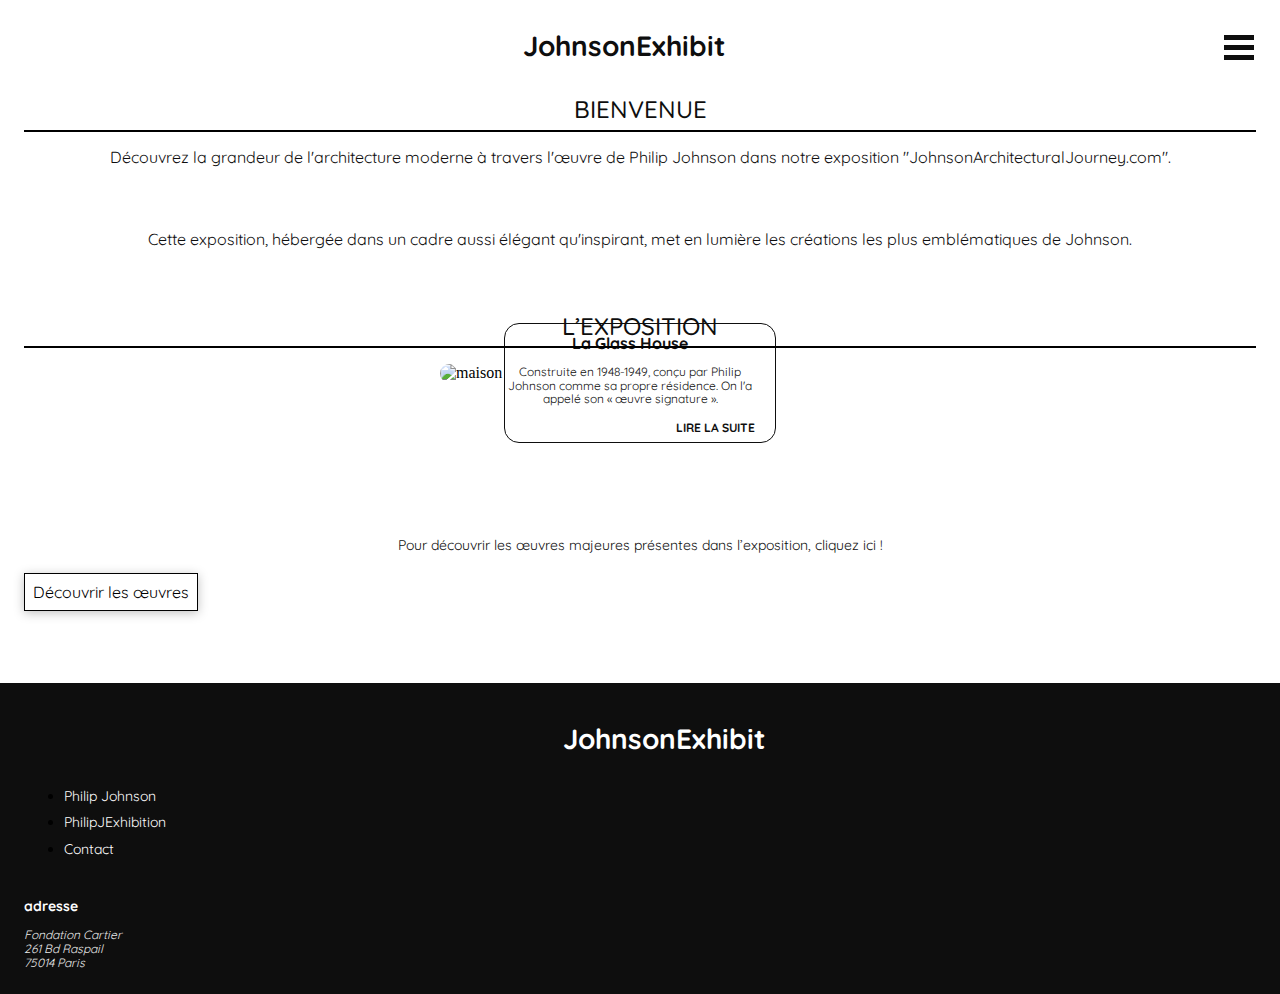
==== fr/index.html @ a69c0847 "ajout dossier en" ====
<!DOCTYPE html>
<html lang="fr" x-data="{menuIsOpen:false}" :class="menuIsOpen && 'noscroll'">

<head>
    <meta charset="UTF-8">
    <meta name="viewport" content="width=device-width, initial-scale=1.0">
    <title>Document</title>
    <link rel="stylesheet" href="/src/css/style.css">

    <script defer="" src="https://unpkg.com/alpinejs@3.4.2/dist/cdn.min.js"></script>
</head>

<body x-data="{ atTop: true }">

    <header class="header container" @scroll.window="atTop = ( window.scrollY > 100 ? false : true )" :class="{ 'header--atTop' : !atTop 
        }">
        <div class="header__logo">
            <h3 class="header__logo-text"> <a class="header__link-logo" href="/fr/index.html">JohnsonExhibit</a></h3>
        </div class="header__end">
        <div>
            <button class="header__menu-btn menu-btn" aria-label="menu" aria-expanded="false" aria-controls="mainNav"
                @pointerdown="menuIsOpen = !menuIsOpen" :class="menuIsOpen && 'menu-btn--open'">
                <span class="menu-btn__bar"></span>
            </button>
            <!-- Menu -->
            <nav class="header__menu menu" id="mainNav" :class="menuIsOpen && 'menu--open'">
                <ul class="menu__list list-unstyled">
                    <li class="menu__item_primary"><a class="menu__link" href="fr/Philij.html">Philip Johnson</a></li>
                    <li class="menu__item_primary"><a class="menu__link" href="fr/exhibition.html">Philip.J
                            Exhibition</a></li>
                    <li class="menu__item_primary"><a class="menu__link" href="fr/oeuvres.html">Les œuvres</a></li>
                    <li class="menu__item_secondary"><a class="menu__link" href="fr/contact.html">Contact</a></li>
                    <li class="menu__item_secondary"><a class="menu__link" href="#">Billetterie</a></li>
                </ul>
            </nav>
            <!-- Fin du menu -->
        </div>
    </header>

    <main class="container">
        <section>
            <h1 class="article__title linetitle">Bienvenue</h1>
            <p class="bienvenue__text">Découvrez la grandeur de l'architecture moderne à travers l'œuvre de Philip
                Johnson dans notre exposition
                "JohnsonArchitecturalJourney.com".

            <p class="bienvenue__text">Cette exposition, hébergée dans un cadre aussi élégant qu'inspirant, met en
                lumière les créations
                les plus emblématiques
                de Johnson.</p>
            </p>
        </section>

        <section>
            <h1 class="article__title linetitle">L’exposition</h1>
            <div class="card__img">
                <img class="card__img--border" src="public/img/img_1.webp" alt="maison en verre">
            </div>
            <div class="card__caption">
                <h1 class="card__title">La Glass House</h1>
                <p class="card__excerpt">Construite en 1948-1949, conçu par Philip Johnson comme sa propre
                    résidence. On l'a appelé son «
                    œuvre signature ».</p>
                <a class="card__link uppercase" href="/fr/les oeuvres/oeuvre1.html">LIRE LA SUITE</a>
            </div>


            <p class="exposition__text">Pour découvrir les œuvres majeures présentes dans l’exposition, cliquez ici !
            </p>

            <a class="boutton__exposition" href="/fr/oeuvres.html">Découvrir les œuvres
            </a>
        </section>
    </main>

    <footer class="footer">
        <a class="footer__lien-title" href="/index.html">
            <h3 class="footer__title">JohnsonExhibit</h3>
        </a>

        <nav>
            <ul class="list-unstyled">
                <li class="footer__list-menu"><a class="footer__list-item" href="fr/Philij.html">Philip Johnson</a></li>
                <li class="footer__list-menu"><a class="footer__list-item"
                        href="fr/exhibition.html">PhilipJExhibition</a></li>
                <li class="footer__list-menu"><a class="footer__list-item" href="fr/contact.html">Contact</a></li>
            </ul>
        </nav>

        <div>
            <h3 class="footer__subheading">adresse</h3>
            <address class="footer__adress">Fondation Cartier<br>261 Bd Raspail<br>75014 Paris</address>
        </div>

    </footer>


</body>

</html>
---- src/css/style.css ----
/* Polices de caractère */
@import url('https://fonts.googleapis.com/css2?family=Quicksand&display=swap');
/* Librairies */

@import "/src/css/vendors/normalize.css";

/* Variables */
@import "/src/css/utils/variables.css";

/* Règles générales */
@import "/src/css/base/main.css";

/* Règles de composition */


/* Composants */
@import "components/header.css";
@import "components/cards.css";
@import "components/boutton.css";
@import "/src/css/components/card2.css";
@import "components/carrousel.css";
/* Pages */
@import "/src/css/pages/contact.css";
/*Layout*/
@import "layout/menu.css";
@import "layout/footer.css";
@import "layout/article.css"
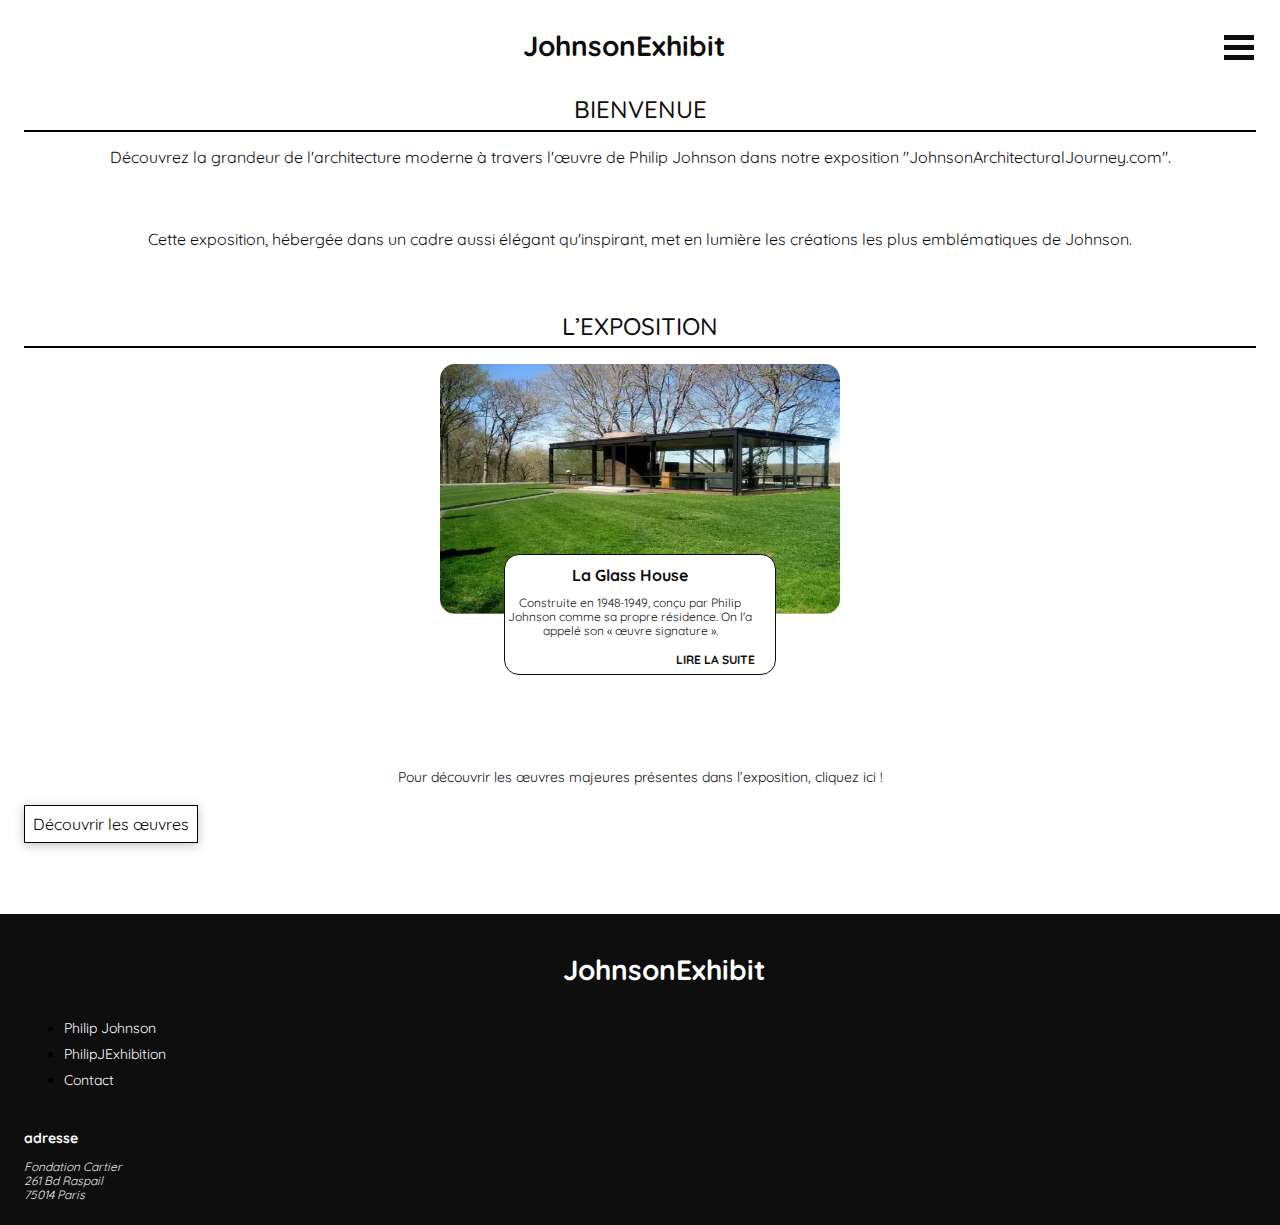
==== commit aae23fd8: "ajout cookie" ====
--- a/fr/index.html
+++ b/fr/index.html
@@ -7,7 +7,7 @@
     <title>Document</title>
     <link rel="stylesheet" href="/src/css/style.css">
 
-    <script defer="" src="https://unpkg.com/alpinejs@3.4.2/dist/cdn.min.js"></script>
+    <script defer="" src="/https://unpkg.com/alpinejs@3.4.2/dist/cdn.min.js"></script>
 </head>
 
 <body x-data="{ atTop: true }">
@@ -25,11 +25,11 @@
             <!-- Menu -->
             <nav class="header__menu menu" id="mainNav" :class="menuIsOpen && 'menu--open'">
                 <ul class="menu__list list-unstyled">
-                    <li class="menu__item_primary"><a class="menu__link" href="fr/Philij.html">Philip Johnson</a></li>
-                    <li class="menu__item_primary"><a class="menu__link" href="fr/exhibition.html">Philip.J
+                    <li class="menu__item_primary"><a class="menu__link" href="/fr/Philij.html">Philip Johnson</a></li>
+                    <li class="menu__item_primary"><a class="menu__link" href="/fr/exhibition.html">Philip.J
                             Exhibition</a></li>
-                    <li class="menu__item_primary"><a class="menu__link" href="fr/oeuvres.html">Les œuvres</a></li>
-                    <li class="menu__item_secondary"><a class="menu__link" href="fr/contact.html">Contact</a></li>
+                    <li class="menu__item_primary"><a class="menu__link" href="/fr/oeuvres.html">Les œuvres</a></li>
+                    <li class="menu__item_secondary"><a class="menu__link" href="/fr/contact.html">Contact</a></li>
                     <li class="menu__item_secondary"><a class="menu__link" href="#">Billetterie</a></li>
                 </ul>
             </nav>
@@ -54,7 +54,7 @@
         <section>
             <h1 class="article__title linetitle">L’exposition</h1>
             <div class="card__img">
-                <img class="card__img--border" src="public/img/img_1.webp" alt="maison en verre">
+                <img class="card__img--border" src="/public/img/img_1.webp" alt="maison en verre">
             </div>
             <div class="card__caption">
                 <h1 class="card__title">La Glass House</h1>
